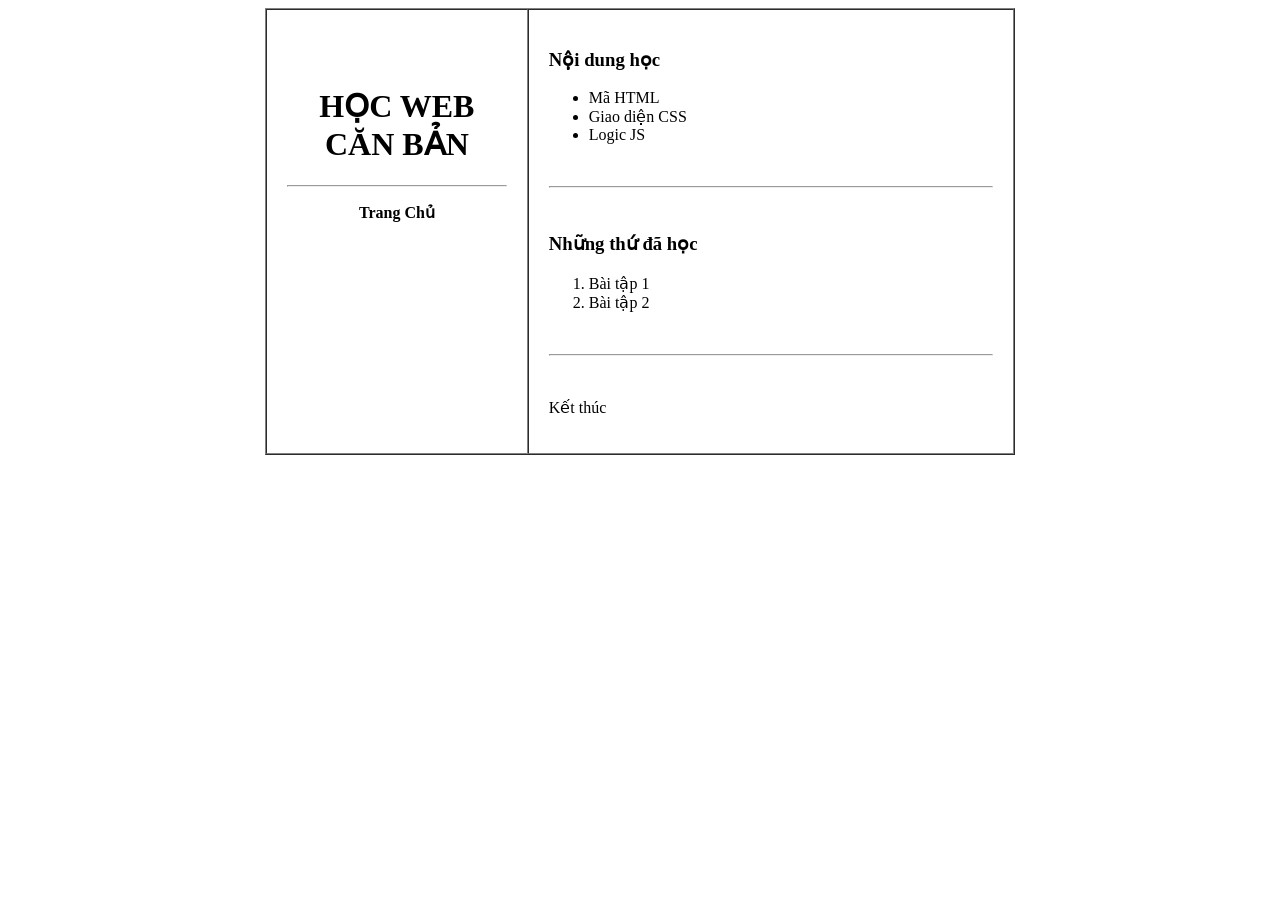
==== index.html @ 383fa1dd "Update index.html" ====
<!DOCTYPE html>
<html lang="vi">
<head>
  <meta charset="UTF-8">
  <meta name="viewport" content="width=device-width, initial-scale=1.0">
  <title>Học Web Căn Bản</title>
</head>
<body>

  <table border="1" width="750" cellspacing="0" cellpadding="20" align="center" height="400">
    <tr>
      
      <td width="35%" bgcolor="#ffffff" valign="top" align="center">
        <br><br>
        <h1>HỌC WEB CĂN BẢN</h1>
        <hr>
        <p><b>Trang Chủ</b></p>
      </td>

      <td width="65%" bgcolor="#ffffff" valign="top">
        
        <h3>Nội dung học</h3>
        <ul>
          <li>Mã HTML</li>
          <li>Giao diện CSS</li>
          <li>Logic JS</li>
        </ul>

        <br><hr><br>

        <h3>Những thứ đã học</h3>
        <ol>
          <li>Bài tập 1</li>
          <li>Bài tập 2</li>
        </ol>

        <br><hr><br>

        <p>Kết thúc</p>

      </td>

    </tr>
  </table>

</body>
</html>
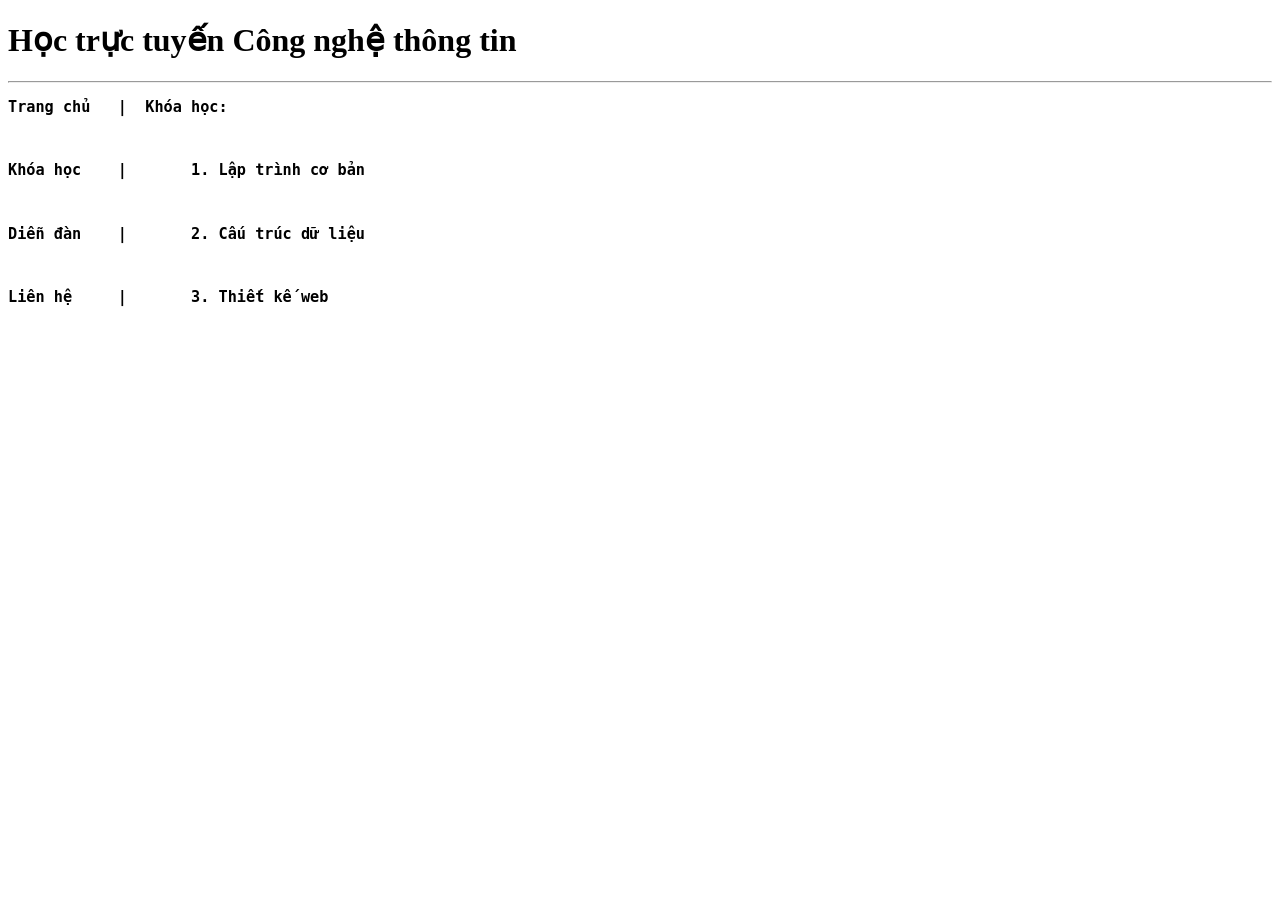
==== commit d8ba5182: "Update index.html" ====
--- a/index.html
+++ b/index.html
@@ -3,45 +3,24 @@
 <head>
   <meta charset="UTF-8">
   <meta name="viewport" content="width=device-width, initial-scale=1.0">
-  <title>Học Web Căn Bản</title>
+  <title>Học trực tuyến Công nghệ thông tin</title>
 </head>
 <body>
 
-  <table border="1" width="750" cellspacing="0" cellpadding="20" align="center" height="400">
-    <tr>
-      
-      <td width="35%" bgcolor="#ffffff" valign="top" align="center">
-        <br><br>
-        <h1>HỌC WEB CĂN BẢN</h1>
-        <hr>
-        <p><b>Trang Chủ</b></p>
-      </td>
+  <div id="phan-vung-tieu-de">
+    <h1>Học trực tuyến Công nghệ thông tin</h1>
+  </div>
+  
+  <hr>
 
-      <td width="65%" bgcolor="#ffffff" valign="top">
-        
-        <h3>Nội dung học</h3>
-        <ul>
-          <li>Mã HTML</li>
-          <li>Giao diện CSS</li>
-          <li>Logic JS</li>
-        </ul>
-
-        <br><hr><br>
-
-        <h3>Những thứ đã học</h3>
-        <ol>
-          <li>Bài tập 1</li>
-          <li>Bài tập 2</li>
-        </ol>
-
-        <br><hr><br>
-
-        <p>Kết thúc</p>
-
-      </td>
-
-    </tr>
-  </table>
+  <div id="phan-vung-noi-dung-chinh">
+    <pre>
+<h3>Trang chủ   |  Khóa học:</h3>
+<h3>Khóa học    |       1. Lập trình cơ bản</h3>
+<h3>Diễn đàn    |       2. Cấu trúc dữ liệu</h3>
+<h3>Liên hệ     |       3. Thiết kế web</h3>
+    </pre>
+  </div>
 
 </body>
 </html>
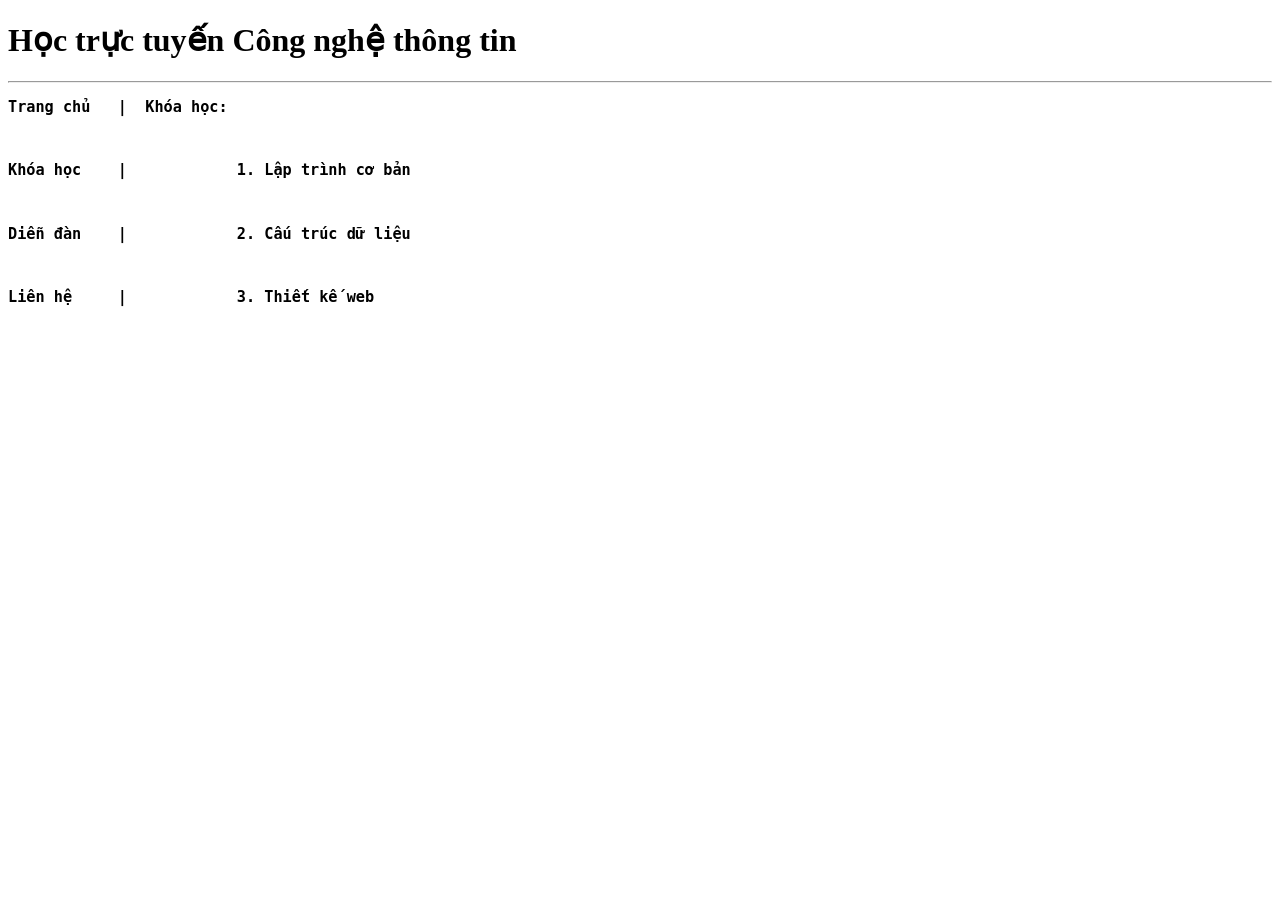
==== commit c8ef3946: "Update index.html" ====
--- a/index.html
+++ b/index.html
@@ -16,9 +16,9 @@
   <div id="phan-vung-noi-dung-chinh">
     <pre>
 <h3>Trang chủ   |  Khóa học:</h3>
-<h3>Khóa học    |       1. Lập trình cơ bản</h3>
-<h3>Diễn đàn    |       2. Cấu trúc dữ liệu</h3>
-<h3>Liên hệ     |       3. Thiết kế web</h3>
+<h3>Khóa học    |            1. Lập trình cơ bản</h3>
+<h3>Diễn đàn    |            2. Cấu trúc dữ liệu</h3>
+<h3>Liên hệ     |            3. Thiết kế web</h3>
     </pre>
   </div>
 
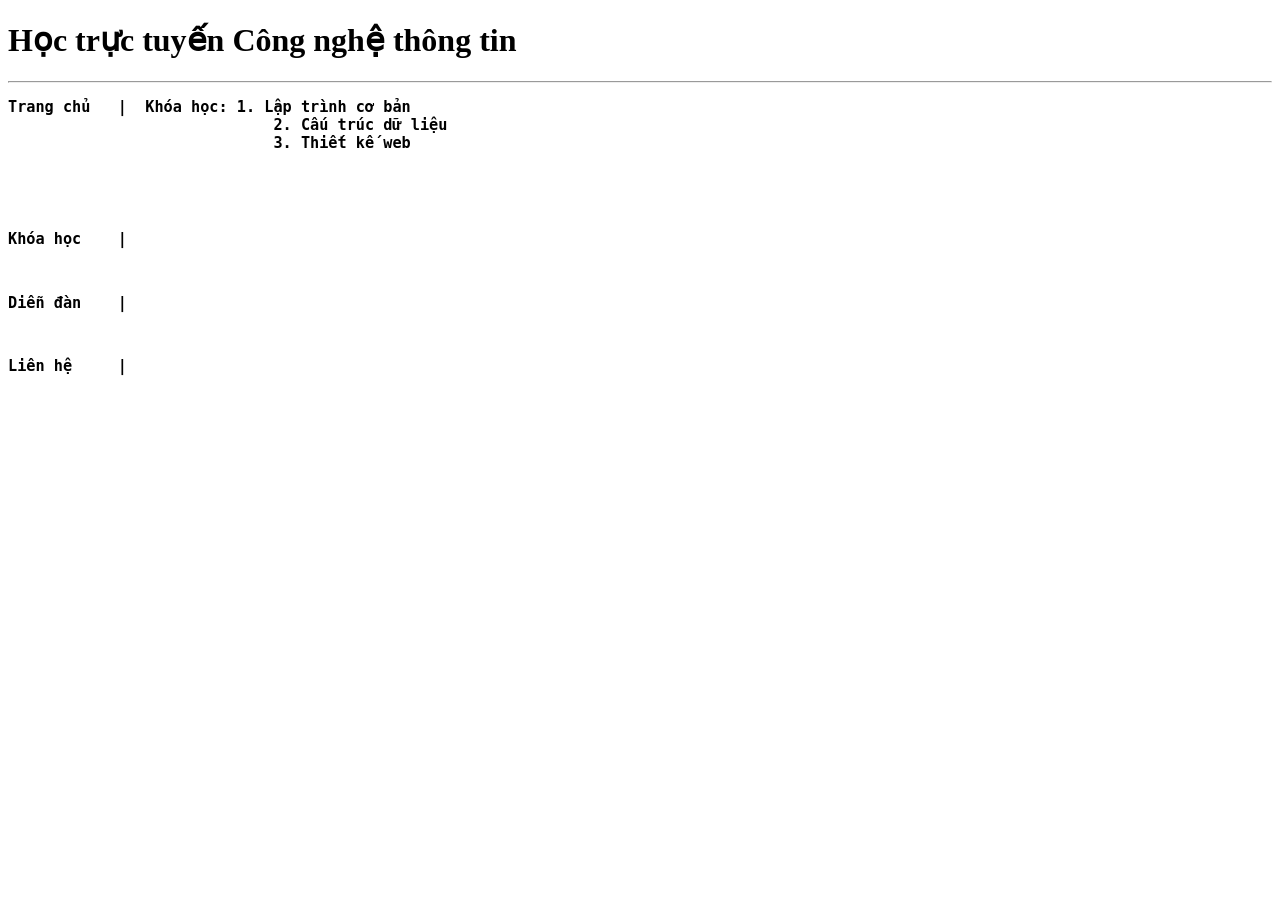
==== commit 1ec76271: "Update index.html" ====
--- a/index.html
+++ b/index.html
@@ -15,10 +15,14 @@
 
   <div id="phan-vung-noi-dung-chinh">
     <pre>
-<h3>Trang chủ   |  Khóa học:</h3>
-<h3>Khóa học    |            1. Lập trình cơ bản</h3>
-<h3>Diễn đàn    |            2. Cấu trúc dữ liệu</h3>
-<h3>Liên hệ     |            3. Thiết kế web</h3>
+<h3>Trang chủ   |  Khóa học: 1. Lập trình cơ bản
+                             2. Cấu trúc dữ liệu
+                             3. Thiết kế web
+                            </h3>
+     
+<h3>Khóa học    |           </h3>
+<h3>Diễn đàn    |           </h3>
+<h3>Liên hệ     |           </h3>
     </pre>
   </div>
 
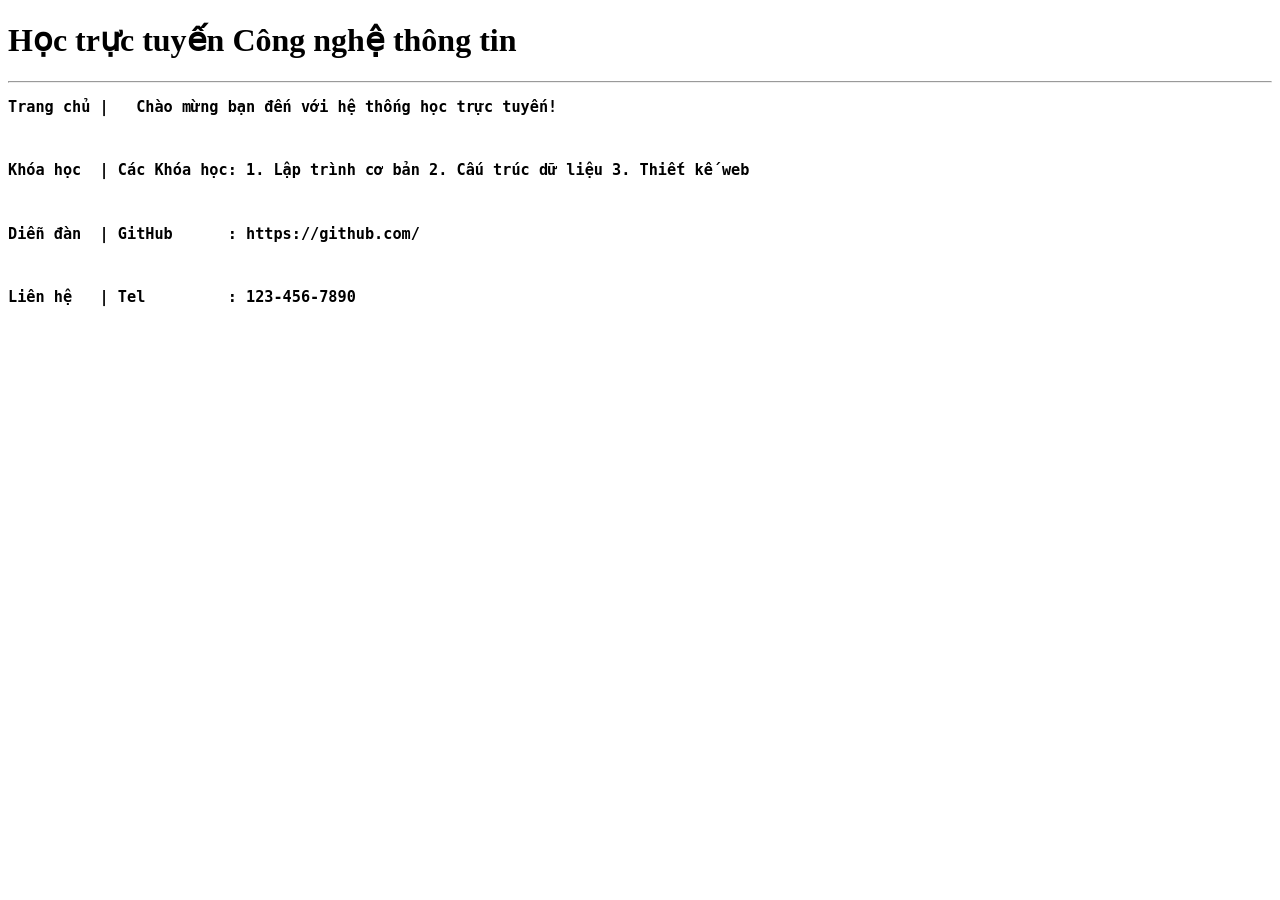
==== commit 70e54216: "Update index.html" ====
--- a/index.html
+++ b/index.html
@@ -15,14 +15,10 @@
 
   <div id="phan-vung-noi-dung-chinh">
     <pre>
-<h3>Trang chủ   |  Khóa học: 1. Lập trình cơ bản
-                             2. Cấu trúc dữ liệu
-                             3. Thiết kế web
-                            </h3>
-     
-<h3>Khóa học    |           </h3>
-<h3>Diễn đàn    |           </h3>
-<h3>Liên hệ     |           </h3>
+<h3>Trang chủ |   Chào mừng bạn đến với hệ thống học trực tuyến! </h3> 
+<h3>Khóa học  | Các Khóa học: 1. Lập trình cơ bản 2. Cấu trúc dữ liệu 3. Thiết kế web    </h3> 
+<h3>Diễn đàn  | GitHub      : https://github.com/ </h3>
+<h3>Liên hệ   | Tel         : 123-456-7890 </h3>
     </pre>
   </div>
 
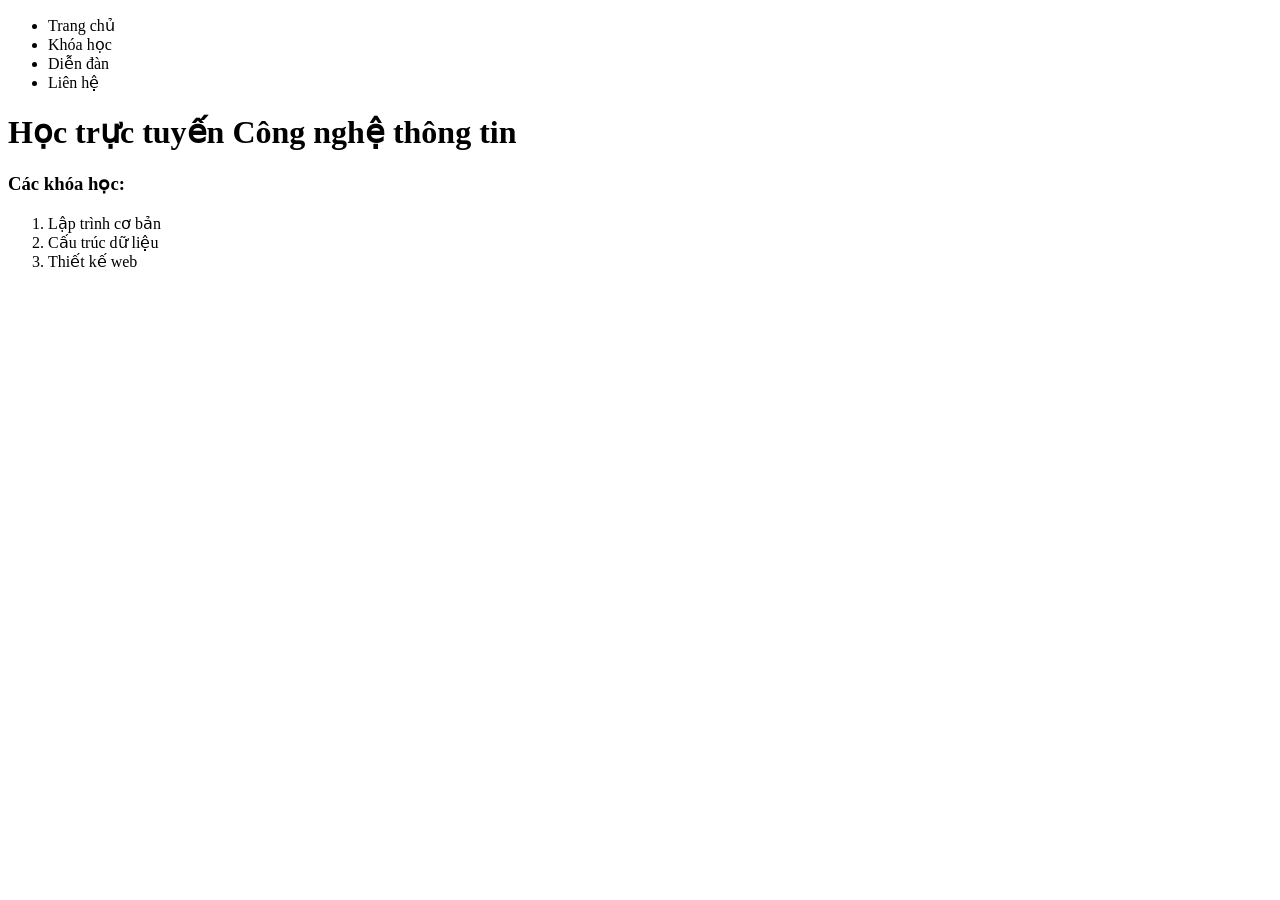
==== commit fa859c7a: "Update index.html" ====
--- a/index.html
+++ b/index.html
@@ -4,23 +4,26 @@
   <meta charset="UTF-8">
   <meta name="viewport" content="width=device-width, initial-scale=1.0">
   <title>Học trực tuyến Công nghệ thông tin</title>
+  <link rel="stylesheet" href="style.css">
 </head>
 <body>
-
-  <div id="phan-vung-tieu-de">
-    <h1>Học trực tuyến Công nghệ thông tin</h1>
+  <div id="vung01">
+    <ul>
+      <li>Trang chủ</li>
+      <li>Khóa học</li>
+      <li>Diễn đàn</li>
+      <li>Liên hệ</li>
+    </ul>
   </div>
-  
-  <hr>
-
-  <div id="phan-vung-noi-dung-chinh">
-    <pre>
-<h3>Trang chủ |   Chào mừng bạn đến với hệ thống học trực tuyến! </h3> 
-<h3>Khóa học  | Các Khóa học: 1. Lập trình cơ bản 2. Cấu trúc dữ liệu 3. Thiết kế web    </h3> 
-<h3>Diễn đàn  | GitHub      : https://github.com/ </h3>
-<h3>Liên hệ   | Tel         : 123-456-7890 </h3>
-    </pre>
+  <div id="vung02">
+      <h1>Học trực tuyến Công nghệ thông tin</h1>
+      <h3>Các khóa học:</h3>
+      <ol>
+        <li>Lập trình cơ bản</li>
+        <li>Cấu trúc dữ liệu</li>
+        <li>Thiết kế web</li>
+      </ol>
   </div>
 
 </body>
-</html>+</html>
